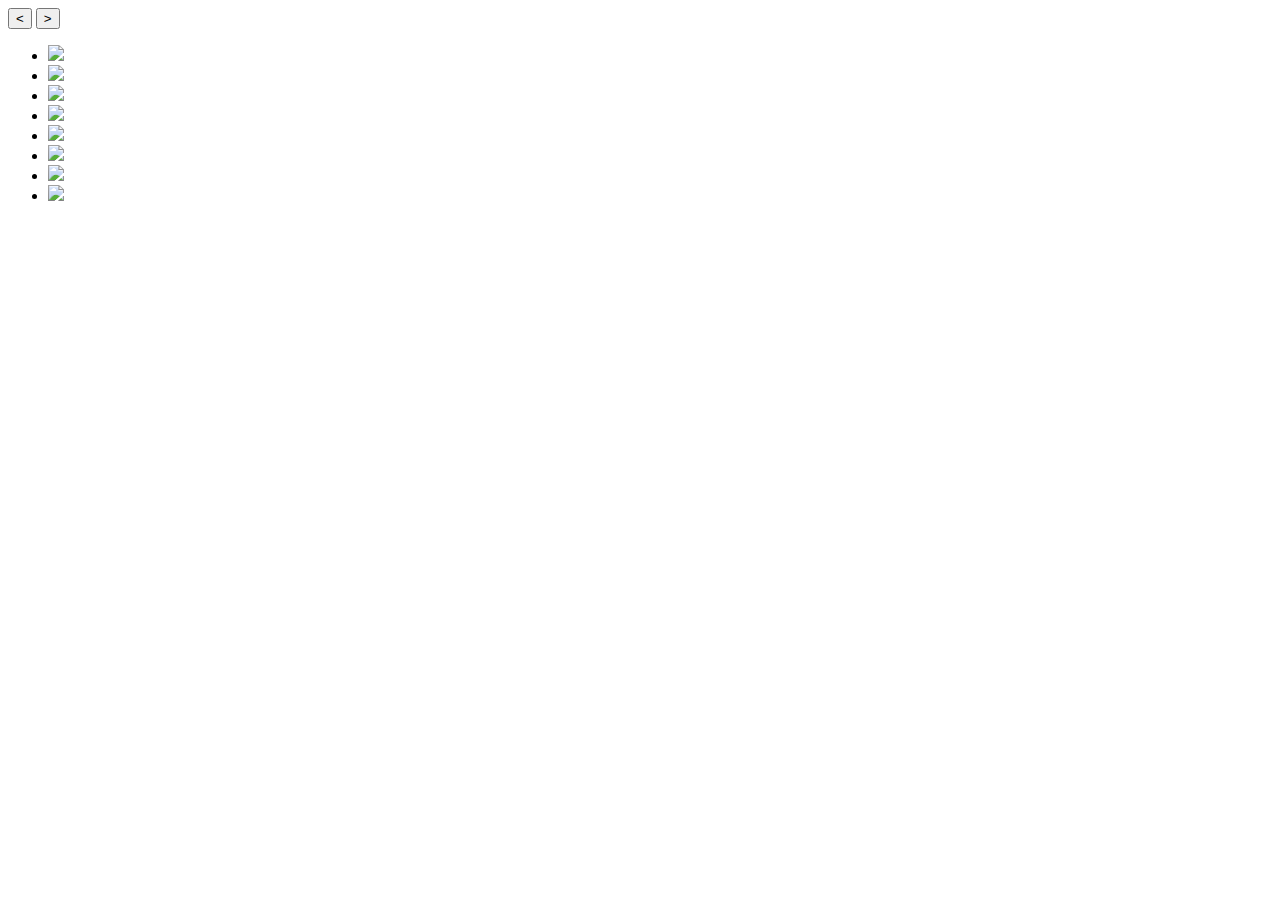
==== main.html @ 6246f484 "added defer" ====
<!DOCTYPE html>
<html lang="en">
<head>
    <meta charset="UTF-8">
    <meta name="viewport" content="width=device-width, initial-scale=1.0">
    <title>Document</title>
    <link rel="stylesheet" href="./styles.css">
    <script defer src="script.js"></script>
</head>
<body>
    <button class="prev" onclick="show(-1)">&lt;</button>
    <button class="next" onclick="show(+1)">&gt;</button>
    <ul>
        <li><img class="img1" src="./images/img1.jpeg"></li>
        <li><img class="img2" src="./images/img2.jpeg"></li>
        <li><img class="img3" src="./images/img3.jpeg"></li>
        <li><img class="img4" src="./images/img4.jpeg"></li>
        <li><img class="img5" src="./images/img5.jpeg"></li>
        <li><img class="img6" src="./images/img6.jpeg"></li>
        <li><img class="img7" src="./images/img7.jpeg"></li>
        <li><img class="img8" src="./images/img8.jpeg"></li>
    </ul>
</body>
</html>
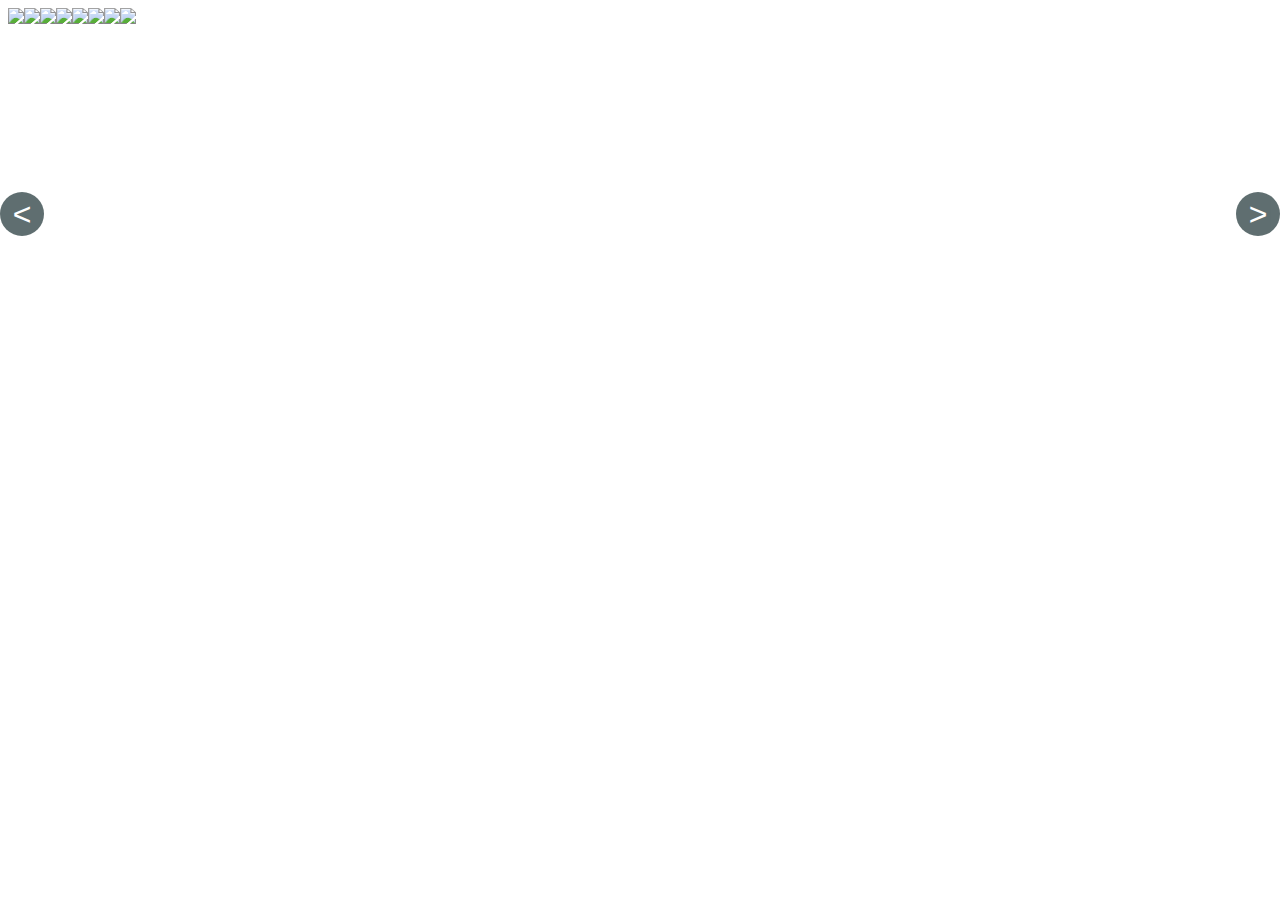
==== commit 45041c25: "changed images" ====
--- a/main.html
+++ b/main.html
@@ -11,9 +11,9 @@
     <button class="prev" onclick="show(-1)">&lt;</button>
     <button class="next" onclick="show(+1)">&gt;</button>
     <ul>
-        <li><img class="img1" src="./images/img1.jpeg"></li>
-        <li><img class="img2" src="./images/img2.jpeg"></li>
-        <li><img class="img3" src="./images/img3.jpeg"></li>
+        <li><img class="img1" src="/images/img1.jpeg"></li>
+        <li><img class="img2" src="/images/img2.jpeg"></li>
+        <li><img class="img3" src="/images/img3.jpeg"></li>
         <li><img class="img4" src="./images/img4.jpeg"></li>
         <li><img class="img5" src="./images/img5.jpeg"></li>
         <li><img class="img6" src="./images/img6.jpeg"></li>
--- a/styles.css
+++ b/styles.css
@@ -0,0 +1,36 @@
+ul {
+    display: flex;
+    margin: 0;
+    padding: 0;
+    overflow: hidden;
+}
+
+li {
+    display: block;
+    list-style: none;
+}
+button.prev {
+    position: absolute;
+    left: 0;
+    top: 12rem;
+}
+
+button.next {
+    position: absolute;
+    right: 0;
+    top: 12rem;
+}
+
+button.prev, button.next {
+    display: flex;
+    font-size: 32px;
+    align-items: center;
+    justify-content: center;
+    color: #fff;
+    background-color: rgb(56, 75, 77);
+    border-radius: 50%;
+    border: none;
+    opacity: 80%;
+    width: 44px;
+    height: 44px;
+}